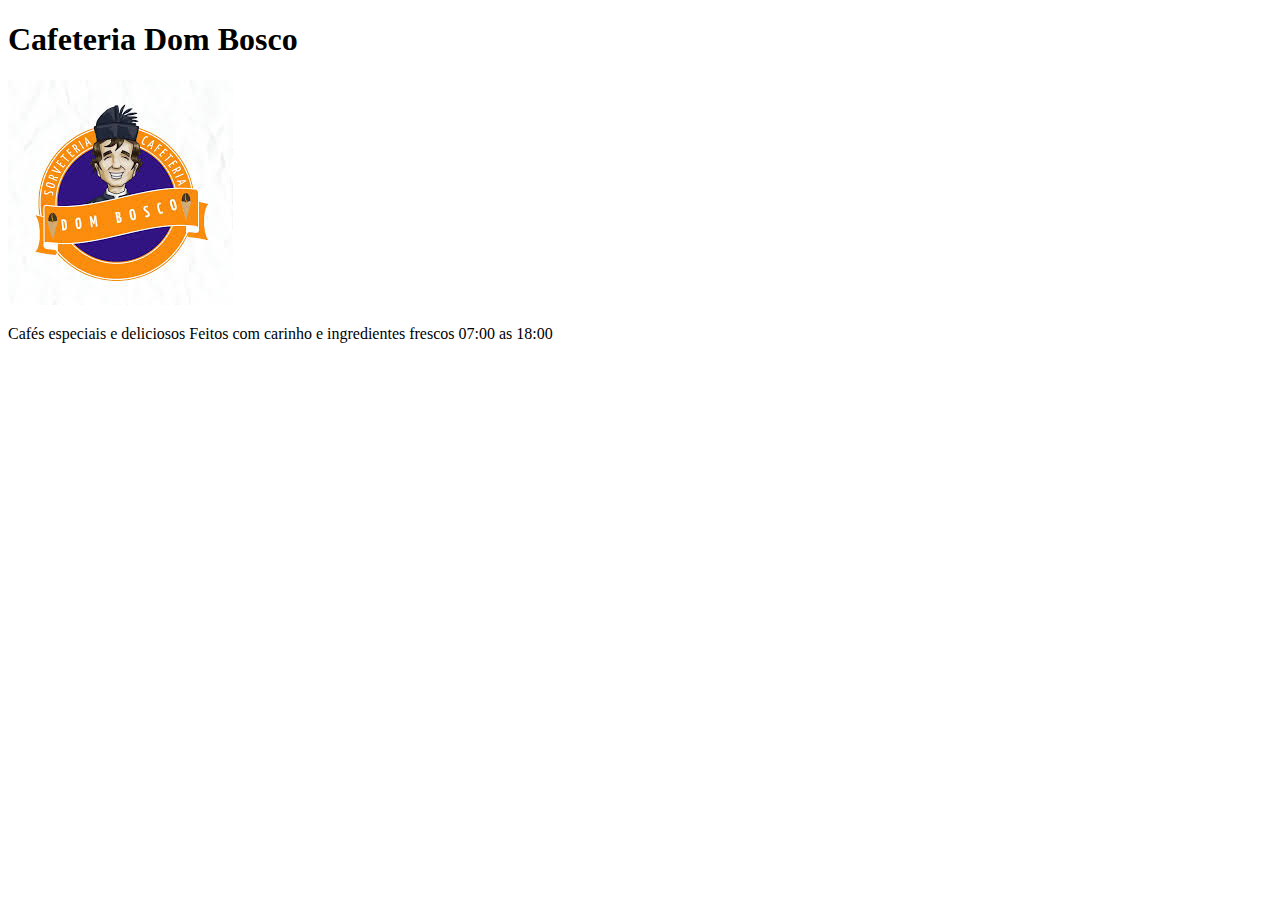
==== aula05.html @ 2b2a5782 "Aula 5" ====
<!DOCTYPE html>
<html lang="en">
<head>
    <meta charset="UTF-8">
    <meta name="viewport" content="width=device-width, initial-scale=1.0">
    <title>Document</title>
</head>
<body>
    <!--CABEÇALHO DA PÁGINA  -->
    <header>
        <h1>Cafeteria Dom Bosco</h1>
    </header>
<!-- SESSÕES DO SITE -->
 <!-- SECTION 01 -->
<section></section>
<img src="dom bosco cafe.jpg" alt="cafeteria dom bosco">

<p>Cafés especiais e deliciosos Feitos com carinho e ingredientes frescos 07:00 as 18:00 </p>
<!-- SECTION02 -->
<section></section>

<!-- SECTION 03 -->
<section></section>

<!-- RODAPÉ DO SITE -->

<footer></footer>
<H3></H3>

</body>
</html>
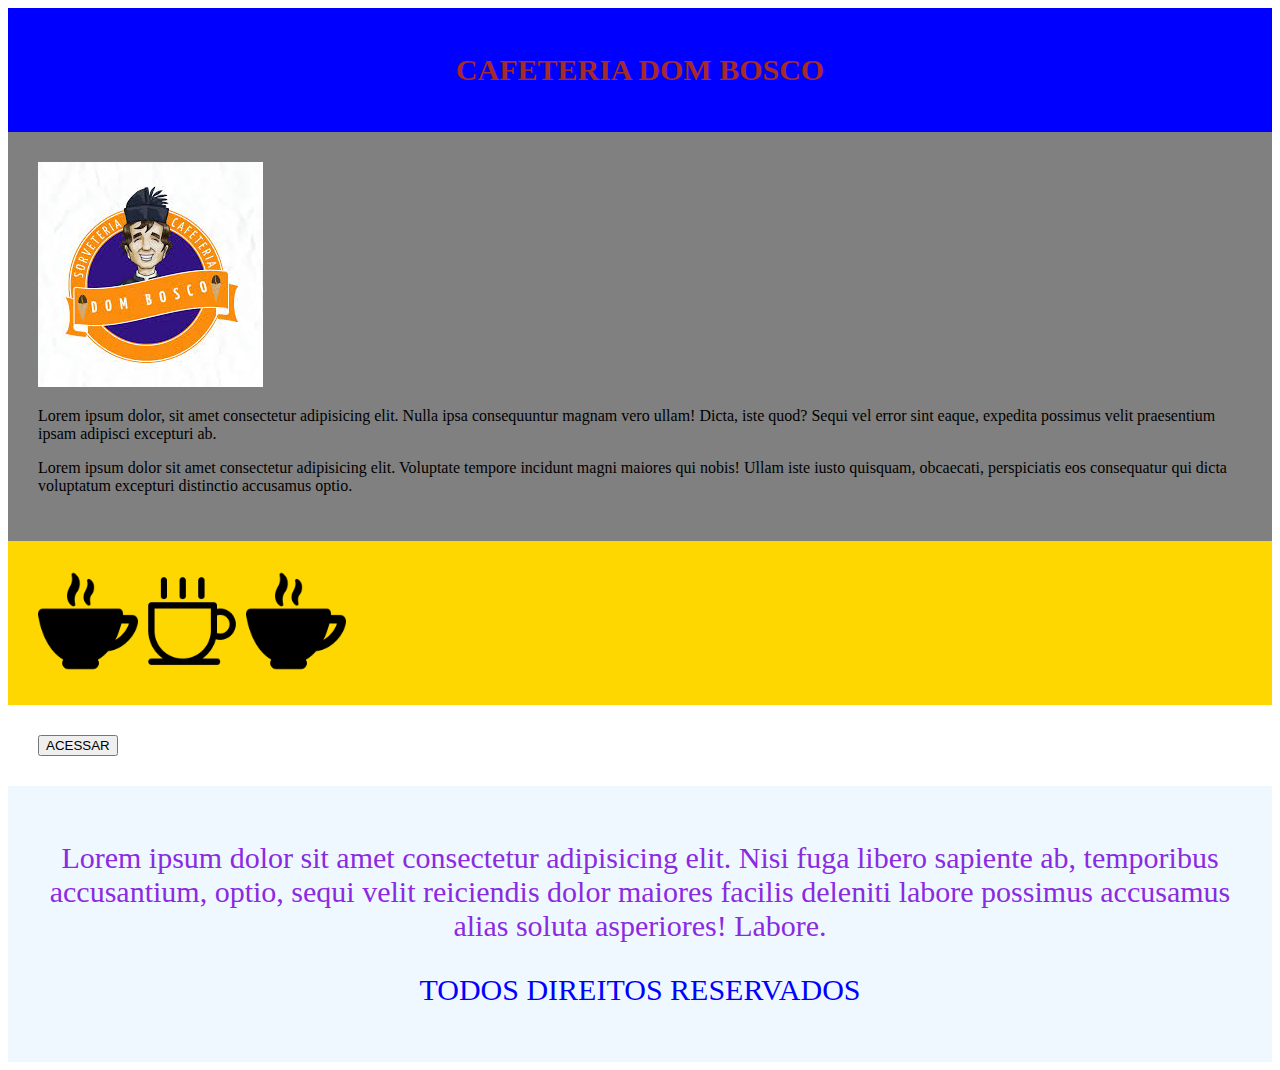
==== commit ded25946: "aula 05.CSS" ====
--- a/aula05.html
+++ b/aula05.html
@@ -1,31 +1,56 @@
 <!DOCTYPE html>
-<html lang="en">
+<html lang="pt-br">
+
 <head>
     <meta charset="UTF-8">
     <meta name="viewport" content="width=device-width, initial-scale=1.0">
-    <title>Document</title>
+    <title>AULA 05 | SITE OFICIAL</title>
+    <link rel="stylesheet" href="favicon.ico">
+    <link rel="stylesheet" href="aula05.css">
+
 </head>
+
 <body>
-    <!--CABEÇALHO DA PÁGINA  -->
+    <!--NOSSO CABEÇARIO  -->
     <header>
-        <h1>Cafeteria Dom Bosco</h1>
+        <h1>CAFETERIA DOM BOSCO</h1>
     </header>
-<!-- SESSÕES DO SITE -->
- <!-- SECTION 01 -->
-<section></section>
-<img src="dom bosco cafe.jpg" alt="cafeteria dom bosco">
+    <!-- PRIMEIRA SESSÃO -->
+    <section class="joaquim">
+        <img src="dom bosco cafe.jpg" alt="cafeteria dom bosco" loading="lazy">
 
-<p>Cafés especiais e deliciosos Feitos com carinho e ingredientes frescos 07:00 as 18:00 </p>
-<!-- SECTION02 -->
-<section></section>
+        <p>Lorem ipsum dolor, sit amet consectetur adipisicing elit. Nulla ipsa consequuntur magnam
+            vero ullam! Dicta, iste quod? Sequi vel error sint eaque, expedita possimus velit praesentium ipsam adipisci
+            excepturi ab.</p>
 
-<!-- SECTION 03 -->
-<section></section>
+        <p>Lorem ipsum dolor sit amet consectetur adipisicing elit. Voluptate tempore incidunt magni maiores qui nobis!
+            Ullam iste iusto quisquam, obcaecati, perspiciatis eos consequatur qui dicta voluptatum excepturi distinctio
+            accusamus optio.</p>
+    </section>
 
-<!-- RODAPÉ DO SITE -->
 
-<footer></footer>
-<H3></H3>
+
+
+    <!-- SEGUNDA SESSÃO -->
+    <section class="joao">
+        <img src="coffe-cup.png" alt="icone cafeteria" width="100">
+        <img src="coffe.png" alt="icone cafeteria 2" width="100">
+        <img src="coffe-cup.png" alt="icone cafeteria" width="100">
+    </section>
+
+
+
+    <!-- TERCEIRA SESSÃO -->
+    <section class="adolfo">
+        <button>ACESSAR</button>
+    </section>
+
+    <!-- RODAPÉ DA PAGINA -->
+    <footer>
+        <p class="primeironome">Lorem ipsum dolor sit amet consectetur adipisicing elit. Nisi fuga libero sapiente ab, temporibus accusantium, optio, sequi velit reiciendis dolor maiores facilis deleniti labore possimus accusamus alias soluta asperiores! Labore.</p>
+        <p>TODOS DIREITOS RESERVADOS</p>
+    </footer>
 
 </body>
+
 </html>--- a/aula05.css
+++ b/aula05.css
@@ -0,0 +1,43 @@
+header {
+    background-color: blue;/*cor do fundo do cabeçalho*/
+    text-align: center; /*alinhamento do texto*/
+    color: blueviolet;/*tag para mudar cor do texto*/
+    padding: 25px; /*tamanho,preemchimento da fonte*/
+}
+
+footer {
+    background-color: aliceblue;
+    text-align: center;
+    color: brown;
+    padding: 25px;
+    
+}
+header h1 {
+    color: brown; /*SEMPRE COR DA LETRA*/
+    font-size: 30px;/*SEMPRE PARA TAMANHO DAS LETRAS*/
+}
+
+footer p {
+    color: blue; /*cor da letra*/
+    font-size: 30px; /*tamanho da letra*/
+}
+
+
+.joaquim {
+    padding: 30px;
+    background-color: gray;
+}
+
+.joao {
+    padding: 30px;
+    background-color: gold;
+}
+
+.adolfo {
+    padding: 30px;
+    color: red;
+}
+
+footer .primeironome {
+    color: blueviolet;
+}